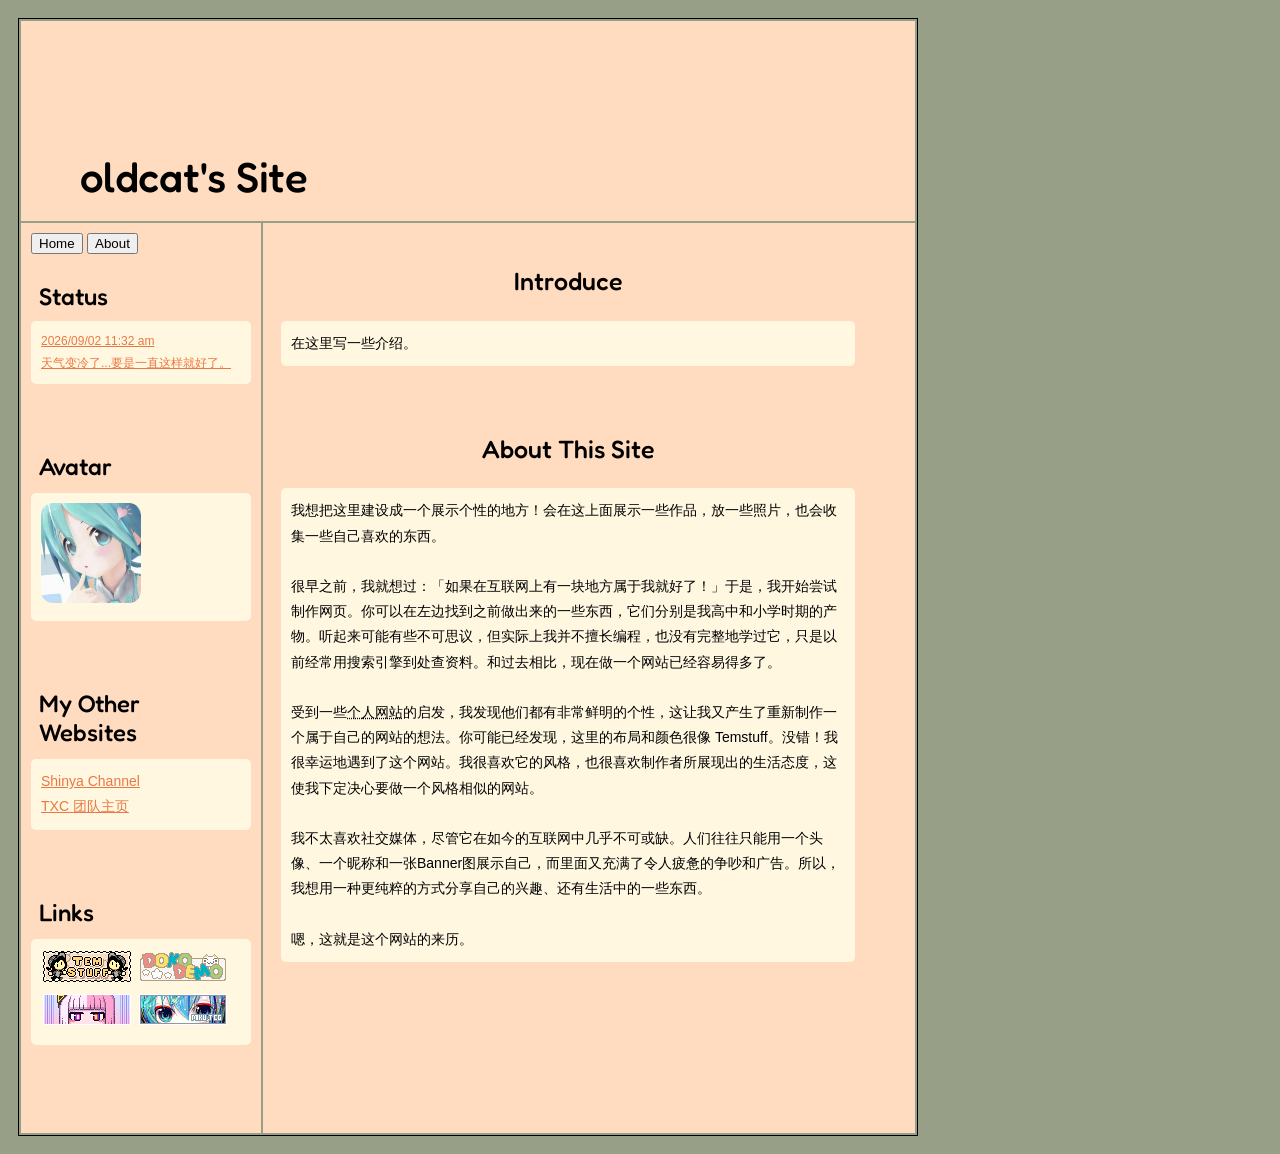
==== about.html @ 1531535d "添加about页面和按钮" ====
<!DOCTYPE html>
<html>
<head>
    <meta charset="UTF-8">
    <title>oldcat's Site</title>
    <link rel="stylesheet" href="https://fonts.googleapis.com/css2?family=Fredoka:wght@300;400;500;600;700&display=swap">
    <link rel="stylesheet" href="https://s1.hdslb.com/bfs/static/jinkela/long/font/regular.css">
    <link rel="stylesheet" href="css/style.css">
</head>
<body>
    <table style="width: 900px">
        <tr style="height: 200px; vertical-align: bottom;">
            <th colspan="2">
                <a href="/index.html" class="no-decoration">
                    <h2 class="site-title">oldcat's Site</h2>
                </a>
            </th>
        </tr>
        <tr>
            <td style="width: 200px;">

                <button onclick="window.location.href='/index.html'">Home</button>
                <button onclick="window.location.href='/about.html'">About</button>

                <h2>Status</h2>
                <p style="font-size: 12px;" id="status-text"></p>
                
                <h2>Avatar</h2>
                <p>
                    <img src="/img/avatar.jpg" alt="avatar" class="avatar">
                </p>

                <h2>My Other Websites</h2>
                <p>
                    <a href="https://shinya.39s.moe" target="_blank">Shinya Channel</a>
                    <br>
                    <a href="https://txc.39s.moe" target="_blank">TXC 团队主页</a>
                    
                </p>


                <h2>Links</h2>
                <p style="width: 200px;">
                    <a href="https://temstuff.neocities.org/" target="_blank" style="text-decoration: none;">
                        <img src="/img/88x31/tem_stuff.gif" alt="tem_stuff" class="icons">
                    </a>
                    <a href="https://dokode.moe/" target="_blank" style="text-decoration: none;">
                        <img src="/img/88x31/dokodemobutton3.gif" alt="dokodemo" class="icons">
                    </a>
                    <a href="https://virtualobserver.moe/" target="_blank" style="text-decoration: none;">
                        <img src="/img/88x31/virtualobserver.png" alt="virtualobserver" class="icons">
                    </a>
                    <a href="https://electric-tenshi.nekoweb.org/mikutcg/tcg" target="_blank" style="text-decoration: none;">
                        <img src="/img/88x31/mikutcg88x31.png" alt="mikutcg" class="icons">
                    </a>
                </p>
                <br>
            </td>
            <td style="width: 700px; padding: 18px; padding-right: 60px;">
                <h1>Introduce</h1>
                <p>在这里写一些介绍。</p>
                <h1>About This Site</h1>
                <p>
                我想把这里建设成一个展示个性的地方！会在这上面展示一些作品，放一些照片，也会收集一些自己喜欢的东西。
                <br><br>
                很早之前，我就想过：「如果在互联网上有一块地方属于我就好了！」于是，我开始尝试制作网页。你可以在左边找到之前做出来的一些东西，它们分别是我高中和小学时期的产物。听起来可能有些不可思议，但实际上我并不擅长编程，也没有完整地学过它，只是以前经常用搜索引擎到处查资料。和过去相比，现在做一个网站已经容易得多了。
                <br><br>
                受到一些<abbr title="请看左侧栏的Links！">个人网站</abbr>的启发，我发现他们都有非常鲜明的个性，这让我又产生了重新制作一个属于自己的网站的想法。你可能已经发现，这里的布局和颜色很像 Temstuff。没错！我很幸运地遇到了这个网站。我很喜欢它的风格，也很喜欢制作者所展现出的生活态度，这使我下定决心要做一个风格相似的网站。
                <br><br>
                我不太喜欢社交媒体，尽管它在如今的互联网中几乎不可或缺。人们往往只能用一个头像、一个昵称和一张Banner图展示自己，而里面又充满了令人疲惫的争吵和广告。所以，我想用一种更纯粹的方式分享自己的兴趣、还有生活中的一些东西。
                <br><br>
                嗯，这就是这个网站的来历。
                </p>
            </td>
        </tr>
    </table>
    <script src="js/status.js"></script>
</body>
</html>
---- css/style.css ----
body {
    font-family: "HarmonyOS_Regular", sans-serif;
    background-color: #97a087;
    padding: 10px;
}
table {
    border: 1px solid black;
}
tr{
    background-color: #ffdcc0;
}
td {
    padding: 10px;
    vertical-align: top;
}
p {
    font-size: 14px;
    background-color: #fff7e0;
    padding: 10px;
    border-radius: 5px;
    line-height: 1.8;
    margin-bottom: 60px;
    
}
h1{
    font-family: "Fredoka", sans-serif;
    font-weight: 500;
    padding: 8px;
    text-align: center;
    font-size: 25px;
}
h2{
    font-family: "Fredoka", sans-serif;
    font-weight: 500;
    padding: 8px;
    text-align: left;
    font-size: 24px;
    margin-bottom: -10px;
}
.icons{
    width: 88px;
    height: 31px;
    padding: 2px;
}
.avatar{
    width: 100px;
    height: 100px;
    border-radius: 12px;
}
.site-title{
    font-family: "Fredoka", sans-serif;
    font-weight: 500;
    font-size: 42px;
    margin: 0 0 10px 50px;
}
a {
    color: #ea7844;
}
.no-decoration {
    text-decoration: none;
    color: black;
}
.navi {
    color: #b86037;
    font-weight: bold;
    text-align: left;
    font-size: 14px;
}
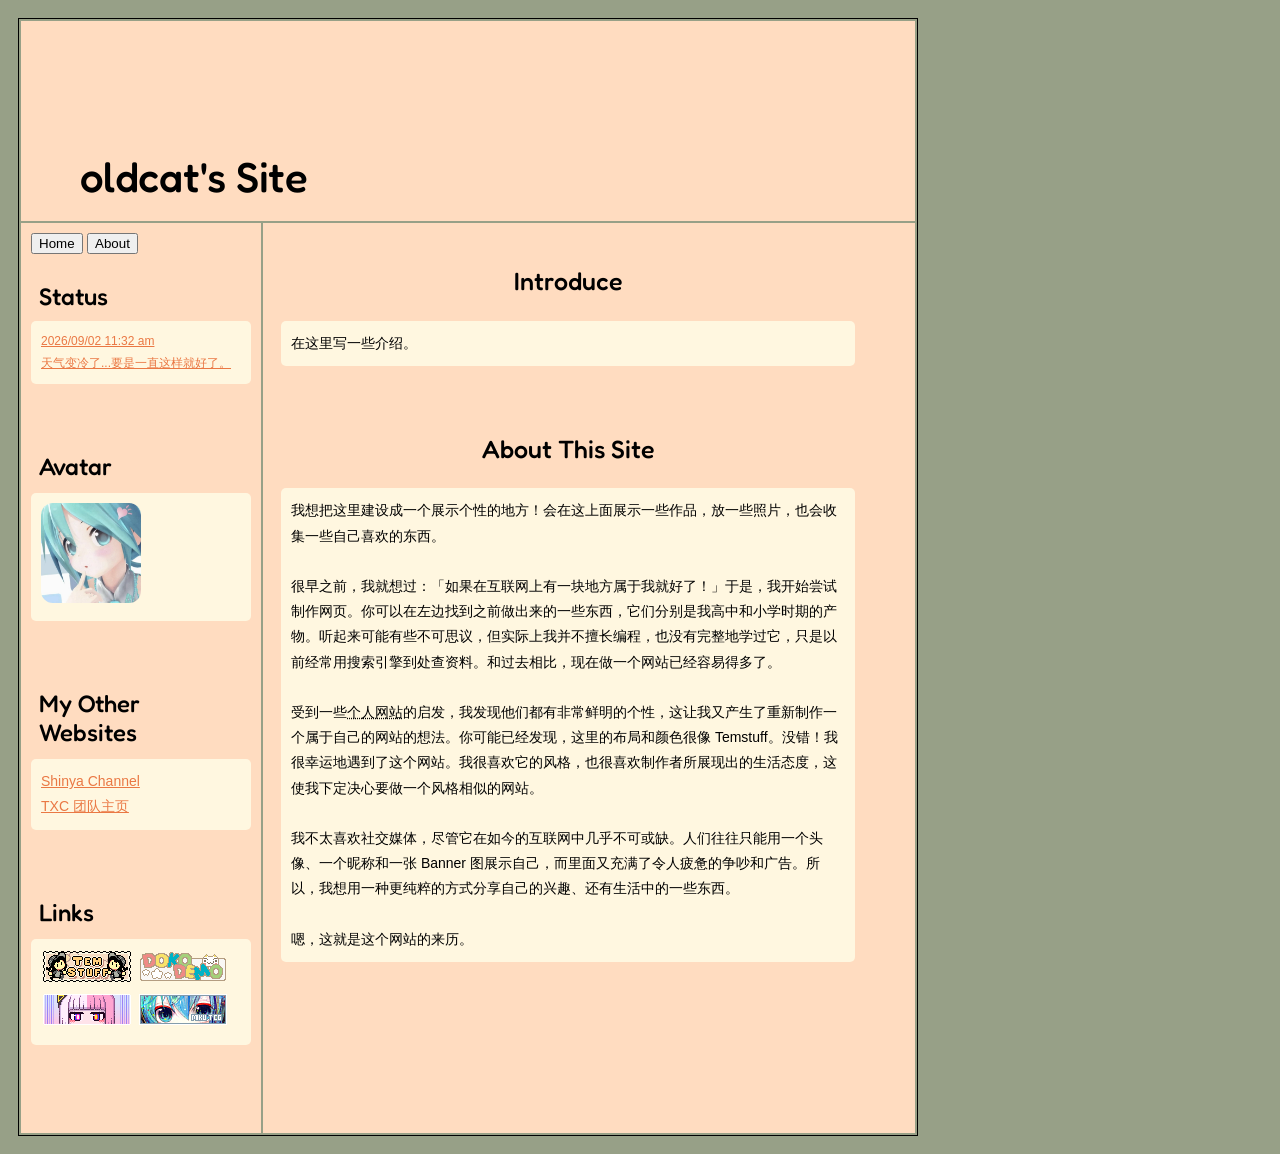
==== commit 453e3bfa: "update" ====
--- a/about.html
+++ b/about.html
@@ -67,7 +67,7 @@
                 <br><br>
                 受到一些<abbr title="请看左侧栏的Links！">个人网站</abbr>的启发，我发现他们都有非常鲜明的个性，这让我又产生了重新制作一个属于自己的网站的想法。你可能已经发现，这里的布局和颜色很像 Temstuff。没错！我很幸运地遇到了这个网站。我很喜欢它的风格，也很喜欢制作者所展现出的生活态度，这使我下定决心要做一个风格相似的网站。
                 <br><br>
-                我不太喜欢社交媒体，尽管它在如今的互联网中几乎不可或缺。人们往往只能用一个头像、一个昵称和一张Banner图展示自己，而里面又充满了令人疲惫的争吵和广告。所以，我想用一种更纯粹的方式分享自己的兴趣、还有生活中的一些东西。
+                我不太喜欢社交媒体，尽管它在如今的互联网中几乎不可或缺。人们往往只能用一个头像、一个昵称和一张 Banner 图展示自己，而里面又充满了令人疲惫的争吵和广告。所以，我想用一种更纯粹的方式分享自己的兴趣、还有生活中的一些东西。
                 <br><br>
                 嗯，这就是这个网站的来历。
                 </p>
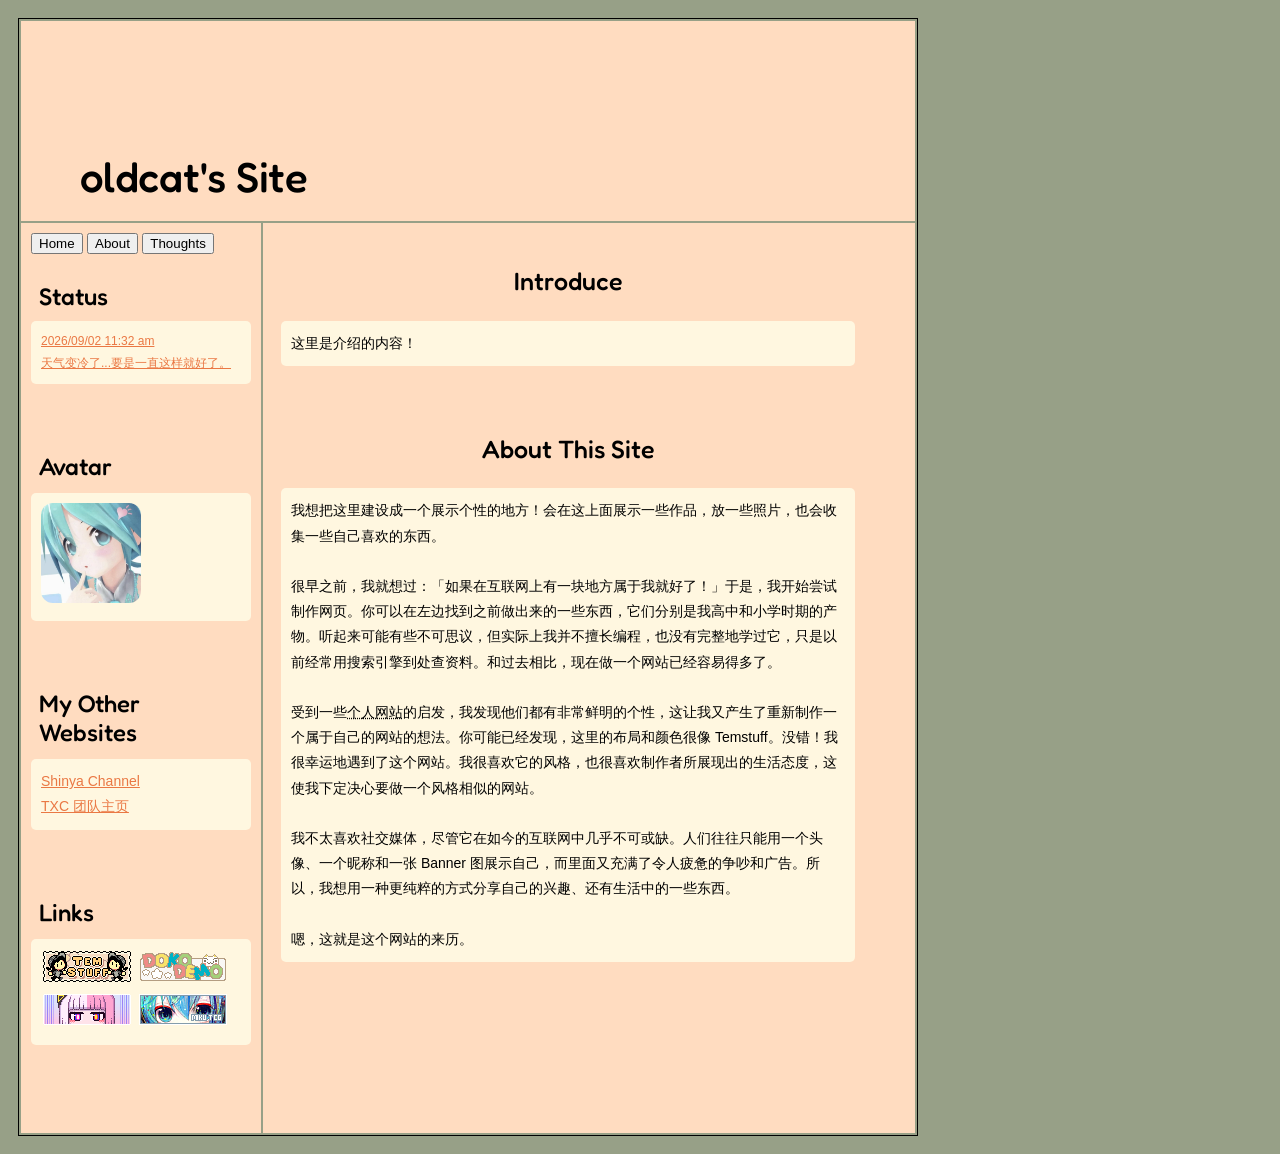
==== commit 38538612: "update" ====
--- a/about.html
+++ b/about.html
@@ -21,6 +21,7 @@
 
                 <button onclick="window.location.href='/index.html'">Home</button>
                 <button onclick="window.location.href='/about.html'">About</button>
+                <button onclick="window.location.href='/thoughts.html'">Thoughts</button>
 
                 <h2>Status</h2>
                 <p style="font-size: 12px;" id="status-text"></p>
@@ -58,7 +59,7 @@
             </td>
             <td style="width: 700px; padding: 18px; padding-right: 60px;">
                 <h1>Introduce</h1>
-                <p>在这里写一些介绍。</p>
+                <p>这里是介绍的内容！</p>
                 <h1>About This Site</h1>
                 <p>
                 我想把这里建设成一个展示个性的地方！会在这上面展示一些作品，放一些照片，也会收集一些自己喜欢的东西。
